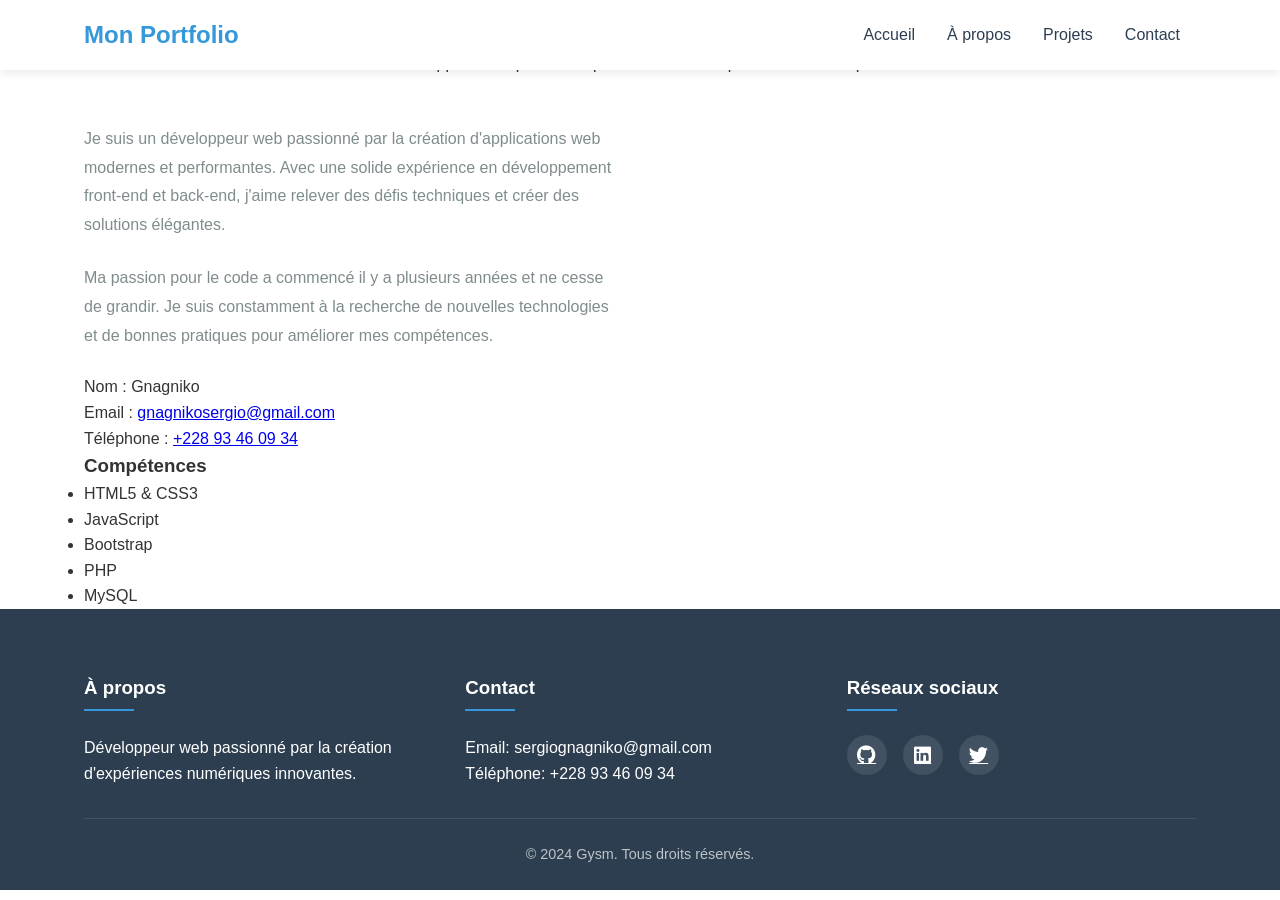
==== about.html @ a922465d "Convert PHP files to static HTML for Netlify deployment" ====
<!DOCTYPE html>
<html lang="fr">
<head>
    <meta charset="UTF-8">
    <meta name="viewport" content="width=device-width, initial-scale=1.0">
    <title>À propos - Mon Portfolio</title>
    <link rel="stylesheet" href="css/style.css">
    <link rel="stylesheet" href="https://cdnjs.cloudflare.com/ajax/libs/font-awesome/6.0.0-beta3/css/all.min.css">
</head>
<body>
    <header>
        <div class="container">
            <div class="logo"><a href="index.html">Mon Portfolio</a></div>
            <nav>
                <ul>
                    <li><a href="index.html">Accueil</a></li>
                    <li><a href="index.html#about">À propos</a></li>
                    <li><a href="projects.html">Projets</a></li>
                    <li><a href="contact.html">Contact</a></li>
                </ul>
            </nav>
        </div>
    </header>

    <main class="about-page">
        <div class="container">
            <div class="section-title">
                <h1>À propos de moi</h1>
                <p>Je suis un développeur web passionné par la création d'expériences numériques innovantes</p>
            </div>

            <div class="about-content">
                <div class="about-text">
                    <p>Je suis un développeur web passionné par la création d'applications web modernes et performantes. Avec une solide expérience en développement front-end et back-end, j'aime relever des défis techniques et créer des solutions élégantes.</p>
                    
                    <p>Ma passion pour le code a commencé il y a plusieurs années et ne cesse de grandir. Je suis constamment à la recherche de nouvelles technologies et de bonnes pratiques pour améliorer mes compétences.</p>
                    
                    <div class="personal-info">
                        <div class="info-item">
                            <span class="info-label">Nom :</span>
                            <span class="info-value">Gnagniko</span>
                        </div>
                        <div class="info-item">
                            <span class="info-label">Email :</span>
                            <a href="mailto:gnagnikosergio@gmail.com" class="info-value">gnagnikosergio@gmail.com</a>
                        </div>
                        <div class="info-item">
                            <span class="info-label">Téléphone :</span>
                            <a href="tel:+22893460934" class="info-value">+228 93 46 09 34</a>
                        </div>
                    </div>
                    
                    <div class="skills">
                        <h3>Compétences</h3>
                        <ul class="skills-list">
                            <li>HTML5 & CSS3</li>
                            <li>JavaScript</li>
                            <li>Bootstrap</li>
                            <li>PHP</li>
                            <li>MySQL</li>
                        </ul>
                    </div>
                </div>
            </div>
        </div>
    </main>

    <footer>
        <div class="container">
            <div class="footer-content">
                <div class="footer-section">
                    <h3>À propos</h3>
                    <p>Développeur web passionné par la création d'expériences numériques innovantes.</p>
                </div>
                <div class="footer-section">
                    <h3>Contact</h3>
                    <p>Email: sergiognagniko@gmail.com</p>
                    <p>Téléphone: +228 93 46 09 34</p>
                </div>
                <div class="footer-section">
                    <h3>Réseaux sociaux</h3>
                    <div class="social-links">
                        <a href="#" target="_blank"><i class="fab fa-github"></i></a>
                        <a href="#" target="_blank"><i class="fab fa-linkedin"></i></a>
                        <a href="#" target="_blank"><i class="fab fa-twitter"></i></a>
                    </div>
                </div>
            </div>
            <div class="footer-bottom">
                <p>&copy; 2024 Gysm. Tous droits réservés.</p>
            </div>
        </div>
    </footer>

    <script src="js/main.js"></script>
</body>
</html>
---- css/style.css ----
/* Variables */
:root {
    --primary-color: #3498db;
    --secondary-color: #2c3e50;
    --accent-color: #e74c3c;
    --light-color: #ecf0f1;
    --dark-color: #2c3e50;
    --text-color: #333;
    --text-light: #7f8c8d;
    --box-shadow: 0 5px 15px rgba(0, 0, 0, 0.1);
    --transition: all 0.3s ease;
}

/* Reset et styles de base */
* {
    margin: 0;
    padding: 0;
    box-sizing: border-box;
}

body {
    font-family: 'Segoe UI', Tahoma, Geneva, Verdana, sans-serif;
    line-height: 1.6;
    color: var(--text-color);
    background-color: #fff;
    overflow-x: hidden;
}

.container {
    width: 90%;
    max-width: 1200px;
    margin: 0 auto;
    padding: 0 20px;
}

/* En-tête */
header {
    background-color: #fff;
    box-shadow: 0 2px 10px rgba(0, 0, 0, 0.1);
    position: fixed;
    width: 100%;
    top: 0;
    z-index: 1000;
}

header .container {
    display: flex;
    justify-content: space-between;
    align-items: center;
    padding: 1rem 20px;
}

.logo a {
    font-size: 1.5rem;
    font-weight: 700;
    color: var(--primary-color);
    text-decoration: none;
}

nav ul {
    display: flex;
    list-style: none;
}

nav ul li a {
    color: var(--dark-color);
    text-decoration: none;
    padding: 0.5rem 1rem;
    transition: var(--transition);
}

nav ul li a:hover {
    color: var(--primary-color);
}

/* Boutons */
.btn {
    display: inline-block;
    background: var(--primary-color);
    color: #fff;
    padding: 0.8rem 1.8rem;
    border: none;
    border-radius: 5px;
    cursor: pointer;
    text-decoration: none;
    transition: var(--transition);
    font-size: 1rem;
    text-align: center;
}

.btn:hover {
    background: #2980b9;
    transform: translateY(-2px);
    box-shadow: 0 5px 15px rgba(0, 0, 0, 0.2);
}

.btn-secondary {
    background: var(--secondary-color);
}

.btn-secondary:hover {
    background: #1a252f;
}

/* Sections */
section {
    padding: 6rem 0;
}

.section-title {
    text-align: center;
    margin-bottom: 3rem;
}

.section-title h2 {
    font-size: 2.5rem;
    color: var(--dark-color);
    margin-bottom: 1rem;
    position: relative;
    display: inline-block;
}

.section-title h2::after {
    content: '';
    position: absolute;
    width: 50%;
    height: 3px;
    background: var(--primary-color);
    bottom: -10px;
    left: 25%;
}

/* Section Héro */
.hero {
    height: 100vh;
    display: flex;
    align-items: center;
    text-align: center;
    background: linear-gradient(135deg, #f5f7fa 0%, #c3cfe2 100%);
    padding-top: 80px;
}

.hero h1 {
    font-size: 3.5rem;
    margin-bottom: 1rem;
    color: var(--dark-color);
}

.hero p.lead {
    font-size: 1.5rem;
    color: var(--text-light);
    margin-bottom: 2rem;
}

/* Grille de projets */
.projects-grid {
    display: grid;
    grid-template-columns: repeat(auto-fill, minmax(300px, 1fr));
    gap: 2rem;
    margin-top: 2rem;
}

.project-card {
    background: #fff;
    border-radius: 10px;
    overflow: hidden;
    box-shadow: var(--box-shadow);
    transition: var(--transition);
}

.project-card:hover {
    transform: translateY(-10px);
    box-shadow: 0 15px 30px rgba(0, 0, 0, 0.1);
}

.project-card img {
    width: 100%;
    height: 200px;
    object-fit: cover;
}

.project-card h3 {
    padding: 1.5rem 1.5rem 0.5rem;
    color: var(--dark-color);
}

.project-card p {
    padding: 0 1.5rem 1.5rem;
    color: var(--text-light);
}

.project-card .btn {
    margin: 0 1.5rem 1.5rem;
    display: inline-block;
}

/* Compétences */
.skills-container {
    display: grid;
    grid-template-columns: repeat(auto-fit, minmax(250px, 1fr));
    gap: 2rem;
    margin-top: 2rem;
}

.skill-category {
    background: #fff;
    padding: 2rem;
    border-radius: 10px;
    box-shadow: var(--box-shadow);
}

.skill-category h3 {
    color: var(--primary-color);
    margin-bottom: 1rem;
    text-align: center;
}

.skill-category ul {
    list-style: none;
}

.skill-category ul li {
    margin-bottom: 0.8rem;
    padding-left: 1.5rem;
    position: relative;
}

.skill-category ul li::before {
    content: '▹';
    position: absolute;
    left: 0;
    color: var(--primary-color);
}

/* Formulaire de contact */
.contact-form {
    max-width: 600px;
    margin: 0 auto;
    background: #fff;
    padding: 2rem;
    border-radius: 10px;
    box-shadow: var(--box-shadow);
}

.form-group {
    margin-bottom: 1.5rem;
}

.form-group label {
    display: block;
    margin-bottom: 0.5rem;
    color: var(--dark-color);
    font-weight: 500;
}

.form-control {
    width: 100%;
    padding: 0.8rem 1rem;
    border: 1px solid #ddd;
    border-radius: 5px;
    font-size: 1rem;
    transition: var(--transition);
}

.form-control:focus {
    border-color: var(--primary-color);
    outline: none;
    box-shadow: 0 0 0 3px rgba(52, 152, 219, 0.2);
}

textarea.form-control {
    min-height: 150px;
    resize: vertical;
}

/* Pied de page */
footer {
    background: var(--dark-color);
    color: #fff;
    padding: 4rem 0 0;
}

.footer-content {
    display: grid;
    grid-template-columns: repeat(auto-fit, minmax(250px, 1fr));
    gap: 2rem;
    margin-bottom: 2rem;
}

.footer-section h3 {
    color: #fff;
    margin-bottom: 1.5rem;
    position: relative;
    padding-bottom: 0.5rem;
}

.footer-section h3::after {
    content: '';
    position: absolute;
    left: 0;
    bottom: 0;
    width: 50px;
    height: 2px;
    background: var(--primary-color);
}

.footer-section ul {
    list-style: none;
}

.footer-section ul li {
    margin-bottom: 0.8rem;
}

.footer-section ul li a {
    color: #ecf0f1;
    text-decoration: none;
    transition: var(--transition);
}

.footer-section ul li a:hover {
    color: var(--primary-color);
    padding-left: 5px;
}

.social-links {
    display: flex;
    gap: 1rem;
}

.social-links a {
    display: inline-flex;
    align-items: center;
    justify-content: center;
    width: 40px;
    height: 40px;
    background: rgba(255, 255, 255, 0.1);
    border-radius: 50%;
    color: #fff;
    font-size: 1.2rem;
    transition: var(--transition);
}

.social-links a:hover {
    background: var(--primary-color);
    transform: translateY(-3px);
}

.footer-bottom {
    text-align: center;
    padding: 1.5rem 0;
    border-top: 1px solid rgba(255, 255, 255, 0.1);
    font-size: 0.9rem;
    color: #bdc3c7;
}

/* Page de détail de projet */
.project-detail {
    max-width: 900px;
    margin: 0 auto;
}

.project-detail img {
    width: 100%;
    border-radius: 10px;
    margin-bottom: 2rem;
    box-shadow: var(--box-shadow);
}

.project-info {
    background: #fff;
    padding: 2rem;
    border-radius: 10px;
    box-shadow: var(--box-shadow);
    margin-bottom: 2rem;
}

.project-info h1 {
    color: var(--dark-color);
    margin-bottom: 1rem;
}

.project-meta {
    display: flex;
    gap: 1.5rem;
    margin-bottom: 1.5rem;
    color: var(--text-light);
}

.project-description {
    line-height: 1.8;
    margin-bottom: 2rem;
}

/* Page À propos */
.about-content {
    display: grid;
    grid-template-columns: 1fr 1fr;
    gap: 3rem;
    align-items: center;
}

.about-image {
    position: relative;
}

.about-image img {
    width: 100%;
    border-radius: 10px;
    box-shadow: var(--box-shadow);
}

.about-text h2 {
    color: var(--dark-color);
    margin-bottom: 1.5rem;
}

.about-text p {
    margin-bottom: 1.5rem;
    color: var(--text-light);
    line-height: 1.8;
}

/* Page Compétences */
.skills-page {
    max-width: 900px;
    margin: 0 auto;
}

.skills-categories {
    display: grid;
    grid-template-columns: repeat(auto-fit, minmax(250px, 1fr));
    gap: 2rem;
}

.skill-item {
    margin-bottom: 1.5rem;
}

.skill-name {
    display: flex;
    justify-content: space-between;
    margin-bottom: 0.5rem;
}

.skill-bar {
    height: 10px;
    background: #ecf0f1;
    border-radius: 5px;
    overflow: hidden;
}

.skill-level {
    height: 100%;
    background: var(--primary-color);
    border-radius: 5px;
}

/* Responsive */
@media (max-width: 992px) {
    .about-content {
        grid-template-columns: 1fr;
    }
    
    .about-image {
        max-width: 500px;
        margin: 0 auto;
    }
}

@media (max-width: 768px) {
    nav ul {
        display: none;
        position: absolute;
        top: 100%;
        left: 0;
        width: 100%;
        background: #fff;
        flex-direction: column;
        box-shadow: 0 5px 10px rgba(0, 0, 0, 0.1);
    }
    
    nav ul.show {
        display: flex;
    }
    
    nav ul li {
        width: 100%;
        text-align: center;
    }
    
    nav ul li a {
        display: block;
        padding: 1rem;
        border-bottom: 1px solid #eee;
    }
    
    .mobile-menu-btn {
        display: flex;
        flex-direction: column;
        justify-content: space-between;
        width: 30px;
        height: 21px;
        cursor: pointer;
    }
    
    .mobile-menu-btn span {
        display: block;
        width: 100%;
        height: 3px;
        background: var(--dark-color);
        transition: var(--transition);
    }
    
    .hero h1 {
        font-size: 2.5rem;
    }
    
    .hero p.lead {
        font-size: 1.2rem;
    }
    
    .project-meta {
        flex-direction: column;
        gap: 0.5rem;
    }
}

/* Animations */
@keyframes fadeIn {
    from { opacity: 0; transform: translateY(20px); }
    to { opacity: 1; transform: translateY(0); }
}

.fade-in {
    animation: fadeIn 0.6s ease-out forwards;
}
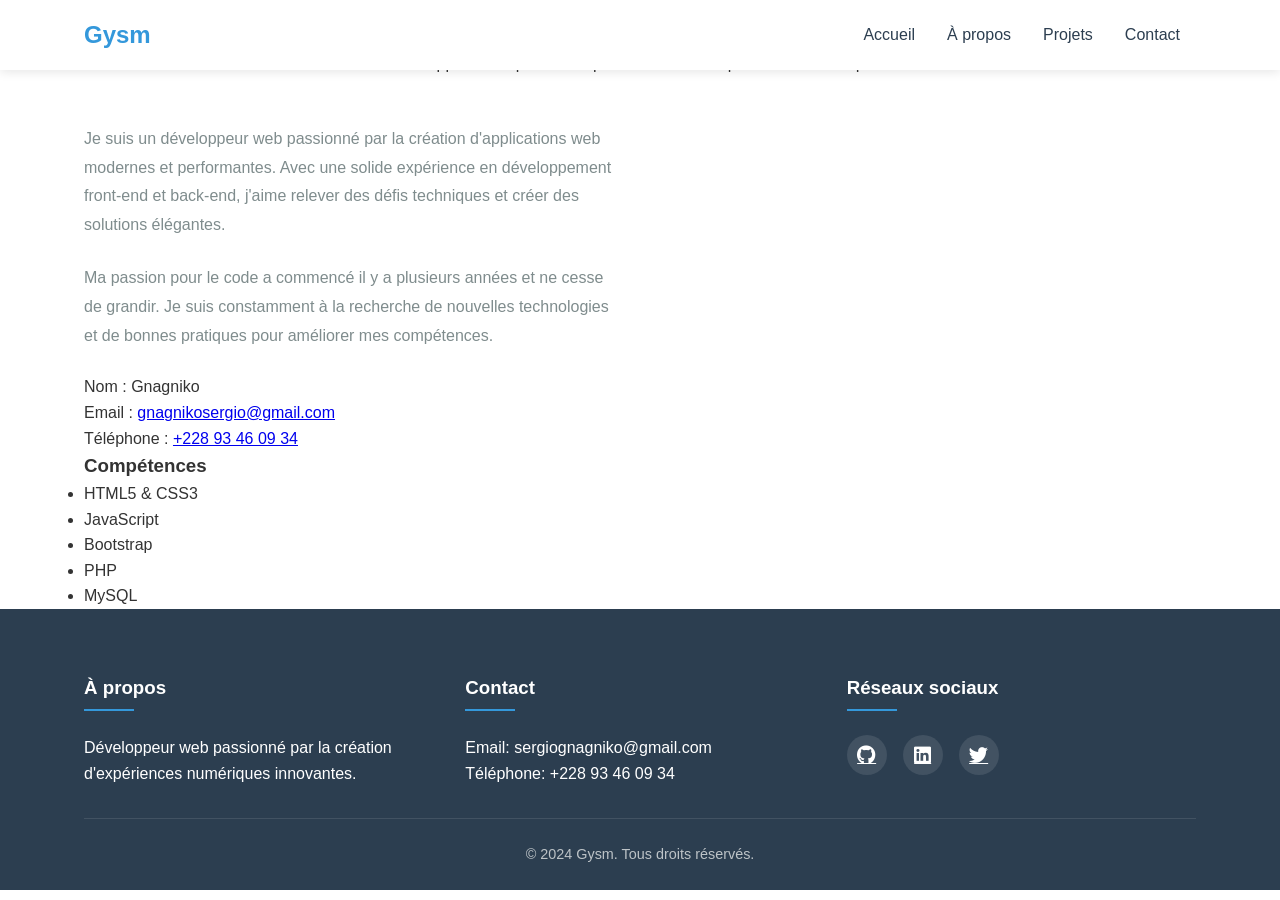
==== commit 22f2f4a1: "Changement du nom de l'application de 'Mon Portfolio' à 'Gysm'" ====
--- a/about.html
+++ b/about.html
@@ -3,14 +3,14 @@
 <head>
     <meta charset="UTF-8">
     <meta name="viewport" content="width=device-width, initial-scale=1.0">
-    <title>À propos - Mon Portfolio</title>
+    <title>À propos - Gysm</title>
     <link rel="stylesheet" href="css/style.css">
     <link rel="stylesheet" href="https://cdnjs.cloudflare.com/ajax/libs/font-awesome/6.0.0-beta3/css/all.min.css">
 </head>
 <body>
     <header>
         <div class="container">
-            <div class="logo"><a href="index.html">Mon Portfolio</a></div>
+            <div class="logo"><a href="index.html">Gysm</a></div>
             <nav>
                 <ul>
                     <li><a href="index.html">Accueil</a></li>
--- a/css/style.css
+++ b/css/style.css
@@ -1,3 +1,237 @@
+/* Styles pour le formulaire de contact */
+.contact-form {
+    background: #fff;
+    padding: 2rem;
+    border-radius: 8px;
+    box-shadow: var(--box-shadow);
+    margin-top: 2rem;
+}
+
+.contact-form .form-group {
+    margin-bottom: 1.5rem;
+}
+
+.contact-form label {
+    display: block;
+    margin-bottom: 0.5rem;
+    font-weight: 600;
+    color: var(--dark-color);
+}
+
+.contact-form .form-control {
+    width: 100%;
+    padding: 0.75rem 1rem;
+    border: 1px solid #ddd;
+    border-radius: 4px;
+    font-size: 1rem;
+    transition: var(--transition);
+}
+
+.contact-form .form-control:focus {
+    border-color: var(--primary-color);
+    outline: none;
+    box-shadow: 0 0 0 3px rgba(52, 152, 219, 0.2);
+}
+
+.contact-form textarea.form-control {
+    min-height: 150px;
+    resize: vertical;
+}
+
+.contact-form .btn-primary {
+    background-color: var(--primary-color);
+    color: white;
+    border: none;
+    padding: 0.75rem 2rem;
+    border-radius: 4px;
+    cursor: pointer;
+    font-size: 1rem;
+    transition: var(--transition);
+    display: inline-flex;
+    align-items: center;
+    gap: 0.5rem;
+}
+
+.contact-form .btn-primary:hover {
+    background-color: #2980b9;
+    transform: translateY(-2px);
+}
+
+.contact-form .btn-primary i {
+    font-size: 1rem;
+}
+
+.hidden {
+    position: absolute;
+    left: -9999px;
+    opacity: 0;
+}
+
+.form-status {
+    margin-top: 1rem;
+    padding: 1rem;
+    border-radius: 4px;
+    display: none;
+}
+
+.form-status.success {
+    background-color: #d4edda;
+    color: #155724;
+    display: block;
+}
+
+.form-status.error {
+    background-color: #f8d7da;
+    color: #721c24;
+    display: block;
+}
+
+/* Responsive */
+@media (max-width: 768px) {
+    .contact-form {
+        padding: 1.5rem;
+    }
+    
+    .contact-form .btn-primary {
+        width: 100%;
+        justify-content: center;
+    }
+}
+
+/* Styles pour la section héro */
+.hero {
+    padding: 6rem 0;
+    background: linear-gradient(135deg, #f5f7fa 0%, #e4e8f0 100%);
+    position: relative;
+    overflow: hidden;
+}
+
+.hero-content {
+    display: flex;
+    align-items: center;
+    justify-content: space-between;
+    gap: 4rem;
+}
+
+.hero-text {
+    flex: 1;
+    animation: fadeInUp 1s ease-out;
+}
+
+.hero-image {
+    flex: 0 0 400px;
+    animation: fadeIn 1.5s ease-out;
+}
+
+.profile-image {
+    width: 100%;
+    height: auto;
+    border-radius: 20px;
+    box-shadow: 0 15px 30px rgba(0, 0, 0, 0.1);
+    transition: transform 0.3s ease, box-shadow 0.3s ease;
+}
+
+.profile-image:hover {
+    transform: translateY(-5px);
+    box-shadow: 0 20px 40px rgba(0, 0, 0, 0.15);
+}
+
+.hero h1 {
+    font-size: 3.5rem;
+    margin-bottom: 1.5rem;
+    color: var(--dark-color);
+    line-height: 1.2;
+}
+
+.hero .lead {
+    font-size: 1.5rem;
+    margin-bottom: 2rem;
+    color: var(--text-light);
+    max-width: 600px;
+}
+
+.hero-buttons {
+    display: flex;
+    gap: 1rem;
+    margin-top: 2rem;
+}
+
+.btn {
+    display: inline-block;
+    padding: 0.8rem 2rem;
+    border-radius: 50px;
+    font-weight: 600;
+    text-decoration: none;
+    transition: all 0.3s ease;
+    text-align: center;
+}
+
+.btn-primary {
+    background-color: var(--primary-color);
+    color: white;
+    border: 2px solid var(--primary-color);
+}
+
+.btn-primary:hover {
+    background-color: #2980b9;
+    transform: translateY(-2px);
+    box-shadow: 0 5px 15px rgba(52, 152, 219, 0.3);
+}
+
+.btn-secondary {
+    background-color: transparent;
+    color: var(--primary-color);
+    border: 2px solid var(--primary-color);
+}
+
+.btn-secondary:hover {
+    background-color: rgba(52, 152, 219, 0.1);
+    transform: translateY(-2px);
+}
+
+/* Animations */
+@keyframes fadeIn {
+    from { opacity: 0; transform: translateY(20px); }
+    to { opacity: 1; transform: translateY(0); }
+}
+
+@keyframes fadeInUp {
+    from { 
+        opacity: 0;
+        transform: translateY(30px);
+    }
+    to { 
+        opacity: 1;
+        transform: translateY(0);
+    }
+}
+
+/* Responsive */
+@media (max-width: 992px) {
+    .hero-content {
+        flex-direction: column-reverse;
+        text-align: center;
+    }
+    
+    .hero-buttons {
+        justify-content: center;
+    }
+    
+    .hero-image {
+        margin: 0 auto 2rem;
+        max-width: 300px;
+    }
+    
+    .hero h1 {
+        font-size: 2.5rem;
+    }
+    
+    .hero .lead {
+        font-size: 1.2rem;
+        margin: 0 auto 2rem;
+    }
+}
+
 /* Variables */
 :root {
     --primary-color: #3498db;
